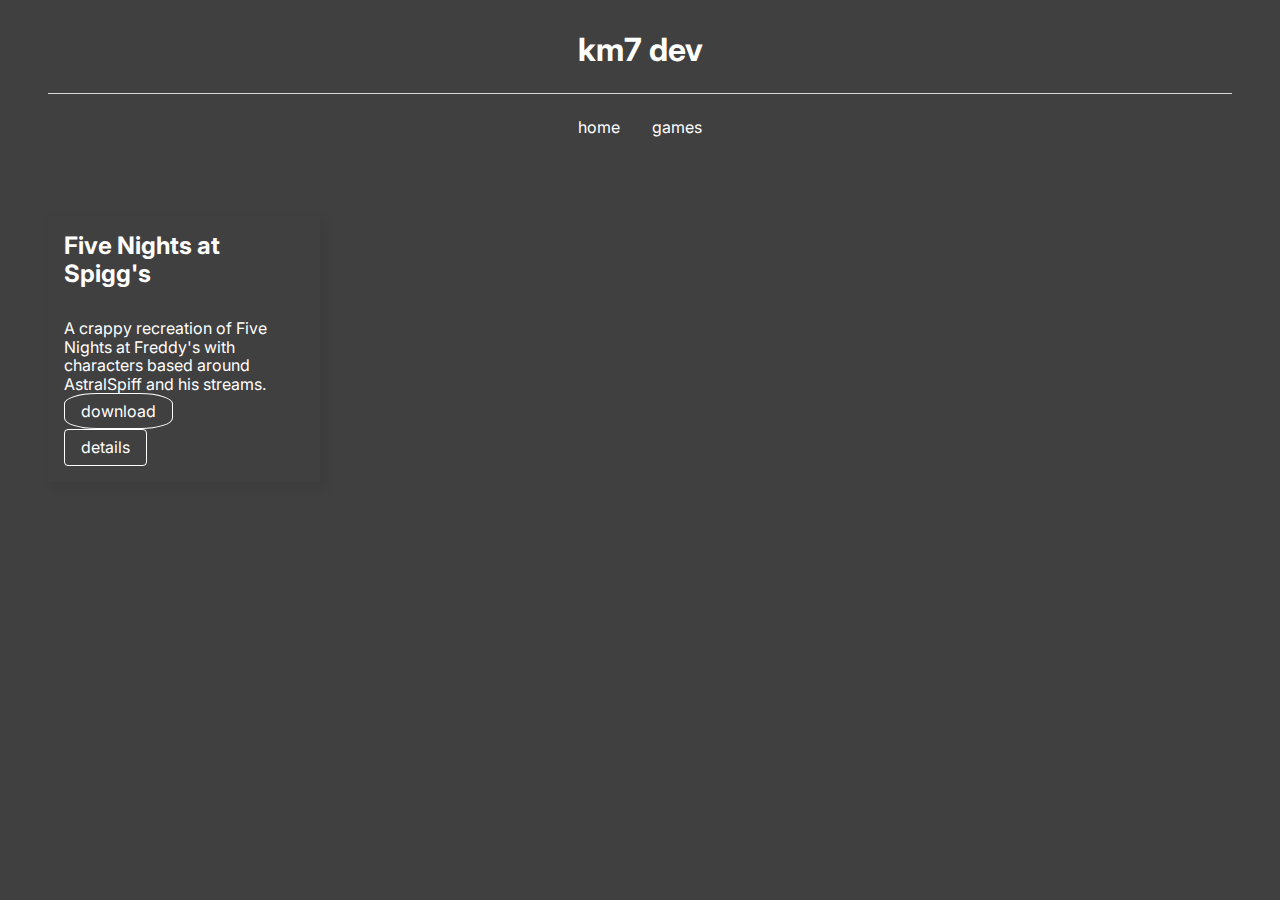
==== games/index.html @ ed452ab4 "test" ====
<!DOCTYPE html>
<html lang="en">
  <head>
    <title>Games - km7dev</title>
    <meta property="og:title" content="Games - km7dev" />
    <meta name="viewport" content="width=device-width, initial-scale=1.0" />
    <meta charset="utf-8" />
    <meta property="twitter:card" content="summary_large_image" />

    <style data-tag="reset-style-sheet">
      html {  line-height: 1.15;}body {  margin: 0;}* {  box-sizing: border-box;  border-width: 0;  border-style: solid;}p,li,ul,pre,div,h1,h2,h3,h4,h5,h6,figure,blockquote,figcaption {  margin: 0;  padding: 0;}button {  background-color: transparent;}button,input,optgroup,select,textarea {  font-family: inherit;  font-size: 100%;  line-height: 1.15;  margin: 0;}button,select {  text-transform: none;}button,[type="button"],[type="reset"],[type="submit"] {  -webkit-appearance: button;}button::-moz-focus-inner,[type="button"]::-moz-focus-inner,[type="reset"]::-moz-focus-inner,[type="submit"]::-moz-focus-inner {  border-style: none;  padding: 0;}button:-moz-focus,[type="button"]:-moz-focus,[type="reset"]:-moz-focus,[type="submit"]:-moz-focus {  outline: 1px dotted ButtonText;}a {  color: inherit;  text-decoration: inherit;}input {  padding: 2px 4px;}img {  display: block;}html { scroll-behavior: smooth  }
    </style>
    <style data-tag="default-style-sheet">
      html {
        font-family: Inter;
        font-size: 16px;
      }

      body {
        font-weight: 400;
        font-style:normal;
        text-decoration: none;
        text-transform: none;
        letter-spacing: normal;
        line-height: 1.15;
        color: var(--dl-color-gray-black);
        background-color: var(--dl-color-gray-white);

      }
    </style>
    <link
      rel="stylesheet"
      href="https://fonts.googleapis.com/css2?family=Inter:wght@100;200;300;400;500;600;700;800;900&amp;display=swap"
      data-tag="font"
    />
    <link rel="stylesheet" href="../css/style.css" />
  </head>
  <body>
    <div>
      <link href="../css/games.css" rel="stylesheet" />

      <div class="games-container">
        <header data-role="Accordion" class="games-header">
          <h1>km7 dev</h1>
          <div class="games-separator"></div>
          <nav class="games-nav">
            <nav class="navigation-links-nav navigation-links-root-class-name8">
              <a href="https://km7dev.codes/" class="navigation-links-link">
                <span>home</span>
              </a>
              <a
                href="https://km7dev.codes/games"
                class="navigation-links-link1"
              >
                <span>games</span>
              </a>
            </nav>
          </nav>
          <div data-role="AccordionHeader" class="games-accordion-header">
            <svg viewBox="0 0 1024 1024" class="games-icon">
              <path
                d="M128 554.667h768c23.552 0 42.667-19.115 42.667-42.667s-19.115-42.667-42.667-42.667h-768c-23.552 0-42.667 19.115-42.667 42.667s19.115 42.667 42.667 42.667zM128 298.667h768c23.552 0 42.667-19.115 42.667-42.667s-19.115-42.667-42.667-42.667h-768c-23.552 0-42.667 19.115-42.667 42.667s19.115 42.667 42.667 42.667zM128 810.667h768c23.552 0 42.667-19.115 42.667-42.667s-19.115-42.667-42.667-42.667h-768c-23.552 0-42.667 19.115-42.667 42.667s19.115 42.667 42.667 42.667z"
              ></path>
            </svg>
          </div>
          <div data-role="AccordionContent" class="games-accordion-content">
            <div class="games-nav1">
              <nav
                class="navigation-links-nav navigation-links-root-class-name9"
              >
                <a href="https://km7dev.codes/" class="navigation-links-link">
                  <span>home</span>
                </a>
                <a
                  href="https://km7dev.codes/games"
                  class="navigation-links-link1"
                >
                  <span>games</span>
                </a>
              </nav>
            </div>
          </div>
        </header>
        <div class="games-features">
          <div class="games-container1">
            <div
              class="feature-card1-feature-card feature-card1-root-class-name"
            >
              <h2 class="feature-card1-text">
                <span>Five Nights at Spigg's</span>
              </h2>
              <span>
                <span>
                  A crappy recreation of Five Nights at Freddy's with characters
                  based around AstralSpiff and his streams.
                </span>
              </span>
              <a
                href="https://files.km7dev.codes/spigg/fnas.zip"
                target="_blank"
                rel="noreferrer noopener"
                class="feature-card1-link button"
              >
                <span>download</span>
              </a>
              <a
                href="https://km7dev.codes/games/fivenightsatspiggs"
                target="_blank"
                rel="noreferrer noopener"
                class="feature-card2-link button"
              >
                <span>details</span>
              </a>
            </div>
          </div>
        </div>
      </div>
    </div>
  </body>
</html>
---- css/style.css ----
:root {
  --dl-color-gray-500: #595959;
  --dl-color-gray-700: #999999;
  --dl-color-gray-900: #D9D9D9;
  --dl-size-size-large: 144px;
  --dl-size-size-small: 48px;
  --dl-color-danger-300: #A22020;
  --dl-color-danger-500: #BF2626;
  --dl-color-danger-700: #E14747;
  --dl-color-gray-black: #ffffffff;
  --dl-color-gray-white: #414040ff;
  --dl-size-size-medium: 96px;
  --dl-size-size-xlarge: 192px;
  --dl-size-size-xsmall: 16px;
  --dl-space-space-unit: 16px;
  --dl-color-primary-100: #003EB3;
  --dl-color-primary-300: #0074F0;
  --dl-color-primary-500: #14A9FF;
  --dl-color-primary-700: #85DCFF;
  --dl-color-success-300: #199033;
  --dl-color-success-500: #32A94C;
  --dl-color-success-700: #4CC366;
  --dl-size-size-xxlarge: 288px;
  --dl-size-size-maxwidth: 1400px;
  --dl-radius-radius-round: 50%;
  --dl-space-space-halfunit: 8px;
  --dl-space-space-sixunits: 96px;
  --dl-space-space-twounits: 32px;
  --dl-radius-radius-radius2: 2px;
  --dl-radius-radius-radius4: 4px;
  --dl-radius-radius-radius8: 8px;
  --dl-space-space-fiveunits: 80px;
  --dl-space-space-fourunits: 64px;
  --dl-space-space-threeunits: 48px;
  --dl-space-space-oneandhalfunits: 24px;
}
.button {
  color: var(--dl-color-gray-black);
  display: inline-block;
  padding: 0.5rem 1rem;
  border-color: var(--dl-color-gray-black);
  border-width: 1px;
  border-radius: 4px;
  background-color: var(--dl-color-gray-white);
}
.input {
  color: var(--dl-color-gray-black);
  cursor: auto;
  padding: 0.5rem 1rem;
  border-color: var(--dl-color-gray-black);
  border-width: 1px;
  border-radius: 4px;
  background-color: var(--dl-color-gray-white);
}
.textarea {
  color: var(--dl-color-gray-black);
  cursor: auto;
  padding: 0.5rem;
  border-color: var(--dl-color-gray-black);
  border-width: 1px;
  border-radius: 4px;
  background-color: var(--dl-color-gray-white);
}
.list {
  width: 100%;
  margin: 1em 0px 1em 0px;
  display: block;
  padding: 0px 0px 0px 1.5rem;
  list-style-type: none;
  list-style-position: outside;
}
.list-item {
  display: list-item;
}
.teleport-show {
  display: flex !important;
  transform: none !important;
}
.Content {
  font-size: 16px;
  font-family: Inter;
  font-weight: 400;
  line-height: 1.15;
  text-transform: none;
  text-decoration: none;
}
.Heading {
  font-size: 32px;
  font-family: Inter;
  font-weight: 700;
  line-height: 1.15;
  text-transform: none;
  text-decoration: none;
}
---- css/games.css ----
.navigation-links-nav {
  flex: 0 0 auto;
  display: flex;
  align-items: center;
  flex-direction: row;
}
.navigation-links-link {
  text-decoration: none;
}
.navigation-links-link1 {
  margin-left: var(--dl-space-space-twounits);
  text-decoration: none;
}










@media(max-width: 767px) {
  .navigation-links-nav {
    align-items: flex-start;
    flex-direction: column;
  }
  .navigation-links-link {
    margin-bottom: var(--dl-space-space-unit);
  }
  .navigation-links-link1 {
    margin-left: 0;
    margin-bottom: var(--dl-space-space-unit);
  }
}

.feature-card1-feature-card {
  width: 100%;
  display: flex;
  padding: var(--dl-space-space-unit);
  max-width: var(--dl-size-size-maxwidth);
  box-shadow: 5px 5px 10px 0px rgba(18, 18, 18, 0.1);
  transition: 0.3s;
  align-items: flex-start;
  flex-direction: column;
  justify-content: center;
}
.feature-card1-feature-card:hover {
  transform: scale(1.02);
}
.feature-card1-text {
  margin-bottom: var(--dl-space-space-twounits);
}
.feature-card1-link {
  border-radius: 30%;
  text-decoration: none;
}


.games-container {
  width: 100%;
  display: flex;
  overflow: auto;
  min-height: 100vh;
  align-items: center;
  flex-direction: column;
}
.games-header {
  width: 100%;
  display: flex;
  max-width: var(--dl-size-size-maxwidth);
  align-items: center;
  padding-top: var(--dl-space-space-twounits);
  padding-left: var(--dl-space-space-threeunits);
  padding-right: var(--dl-space-space-threeunits);
  flex-direction: column;
  padding-bottom: var(--dl-space-space-twounits);
}
.games-separator {
  width: 100%;
  height: 1px;
  margin-top: var(--dl-space-space-oneandhalfunits);
  margin-bottom: var(--dl-space-space-oneandhalfunits);
  background-color: var(--dl-color-gray-900);
}
.games-accordion-header {
  display: flex;
  align-items: center;
  flex-direction: column;
}
.games-icon {
  width: var(--dl-size-size-xsmall);
  height: var(--dl-size-size-xsmall);
  display: none;
}
.games-accordion-content {
  display: flex;
  overflow: hidden;
  max-height: 0;
  transition: 0.3s ease-in-out;
  align-items: center;
  flex-direction: column;
}
.games-nav1 {
  display: flex;
  align-items: center;
  flex-direction: column;
}
.games-features {
  width: 100%;
  display: flex;
  padding: var(--dl-space-space-threeunits);
  max-width: var(--dl-size-size-maxwidth);
  flex-direction: column;
}
.games-container1 {
  flex: 0 0 auto;
  width: 100%;
  display: grid;
  grid-gap: var(--dl-space-space-twounits);
  align-items: flex-start;
  grid-template-columns: 1fr 1fr 1fr 1fr;
}
@media(max-width: 991px) {
  .games-nav1 {
    padding-top: 16px;
  }
  .games-container1 {
    grid-template-columns: 1fr 1fr;
  }
}
@media(max-width: 767px) {
  .games-header {
    padding-left: var(--dl-space-space-twounits);
    padding-right: var(--dl-space-space-twounits);
  }
  .games-separator {
    margin-top: var(--dl-space-space-oneandhalfunits);
    margin-bottom: var(--dl-space-space-oneandhalfunits);
  }
  .games-nav {
    display: none;
  }
  .games-icon {
    display: flex;
  }
  .games-features {
    padding-left: var(--dl-space-space-twounits);
    padding-right: var(--dl-space-space-twounits);
  }
}
@media(max-width: 479px) {
  .games-header {
    padding: var(--dl-space-space-unit);
  }
  .games-separator {
    margin-top: var(--dl-space-space-unit);
    margin-bottom: var(--dl-space-space-unit);
  }
  .games-features {
    padding-top: var(--dl-space-space-twounits);
    padding-left: var(--dl-space-space-unit);
    padding-right: var(--dl-space-space-unit);
    padding-bottom: var(--dl-space-space-twounits);
  }
  .games-container1 {
    grid-gap: var(--dl-space-space-halfunit);
  }
}
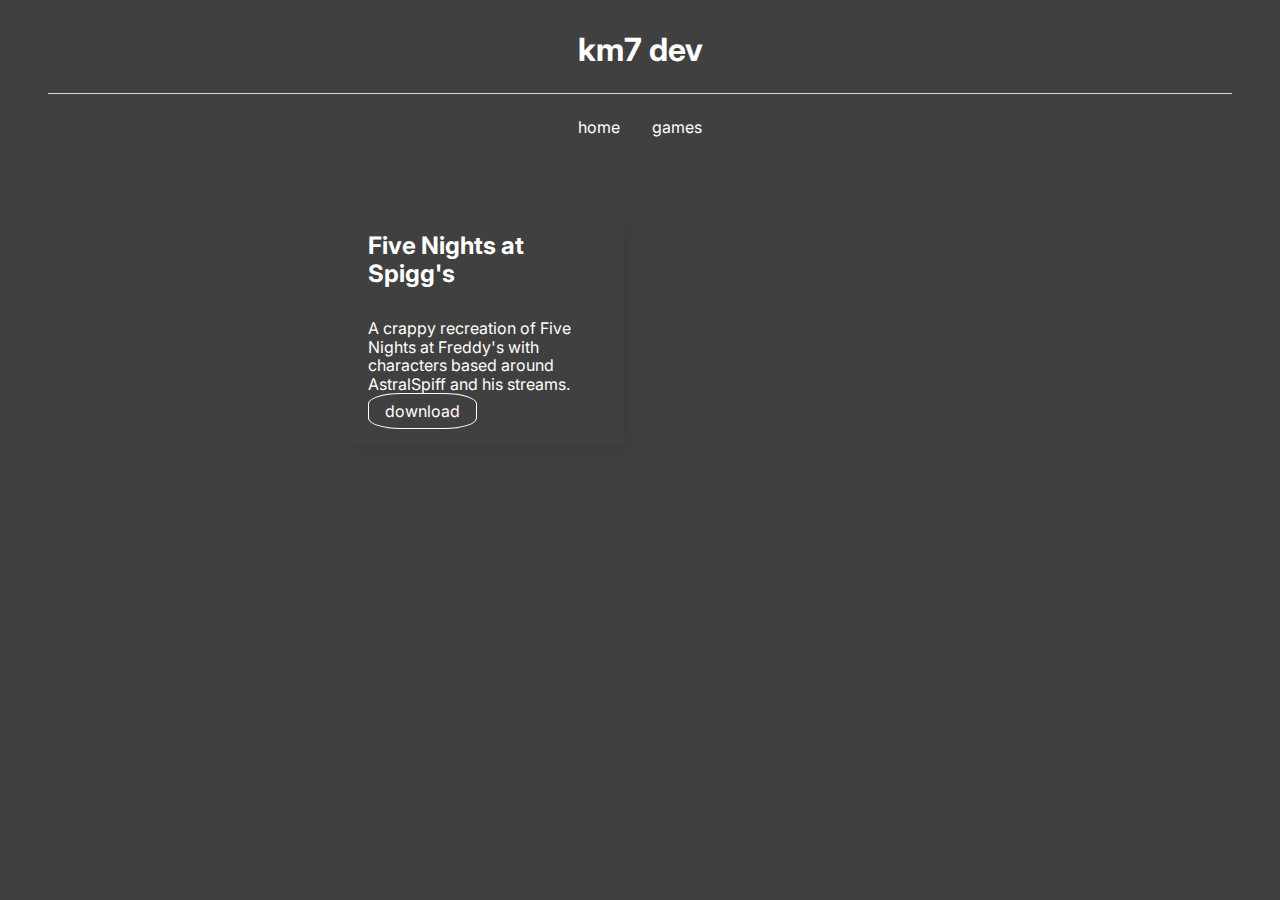
==== commit b237d981: "" ====
--- a/games/index.html
+++ b/games/index.html
@@ -83,35 +83,29 @@
         </header>
         <div class="games-features">
           <div class="games-container1">
-            <div
-              class="feature-card1-feature-card feature-card1-root-class-name"
-            >
-              <h2 class="feature-card1-text">
-                <span>Five Nights at Spigg's</span>
-              </h2>
-              <span>
+            <a href="https://km7dev.codes/games/fivenightsatspiggs">
+              <div
+                class="feature-card1-feature-card feature-card1-root-class-name"
+              >
+                <h2 class="feature-card1-text">
+                  <span>Five Nights at Spigg's</span>
+                </h2>
                 <span>
-                  A crappy recreation of Five Nights at Freddy's with characters
-                  based around AstralSpiff and his streams.
+                  <span>
+                    A crappy recreation of Five Nights at Freddy's with characters
+                    based around AstralSpiff and his streams.
+                  </span>
                 </span>
-              </span>
-              <a
-                href="https://files.km7dev.codes/spigg/fnas.zip"
-                target="_blank"
-                rel="noreferrer noopener"
-                class="feature-card1-link button"
-              >
-                <span>download</span>
-              </a>
-              <a
-                href="https://km7dev.codes/games/fivenightsatspiggs"
-                target="_blank"
-                rel="noreferrer noopener"
-                class="feature-card2-link button"
-              >
-                <span>details</span>
-              </a>
-            </div>
+                <a
+                  href="https://files.km7dev.codes/spigg/fnas.zip"
+                  target="_blank"
+                  rel="noreferrer noopener"
+                  class="feature-card1-link button"
+                >
+                  <span>download</span>
+                </a>
+              </div>
+            </a>
           </div>
         </div>
       </div>
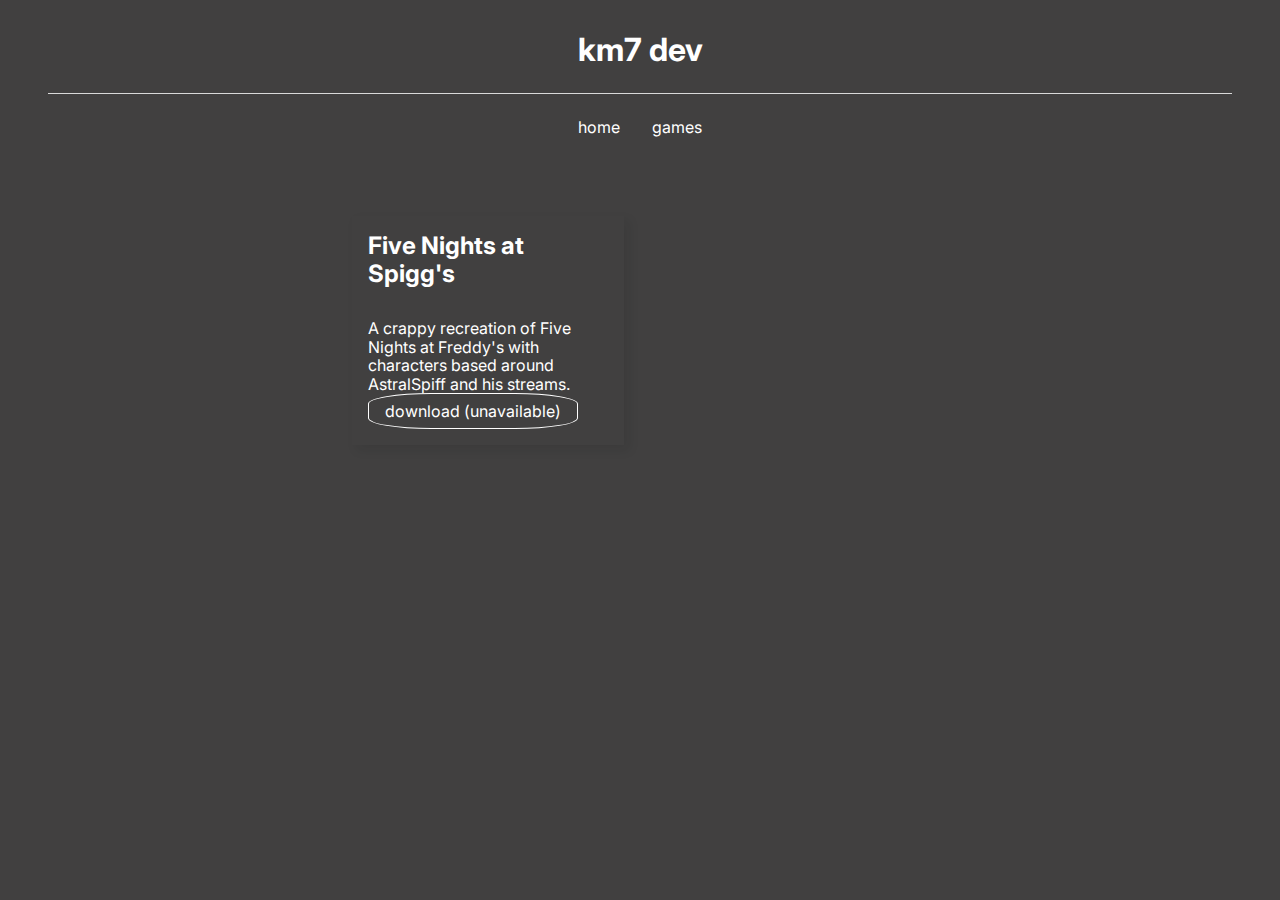
==== commit a669931c: "" ====
--- a/games/index.html
+++ b/games/index.html
@@ -97,12 +97,12 @@
                   </span>
                 </span>
                 <a
-                  href="https://files.km7dev.codes/spigg/fnas.zip"
+                  href="javascript:void()"
                   target="_blank"
                   rel="noreferrer noopener"
                   class="feature-card1-link button"
                 >
-                  <span>download</span>
+                  <span>download (unavailable)</span>
                 </a>
               </div>
             </a>
